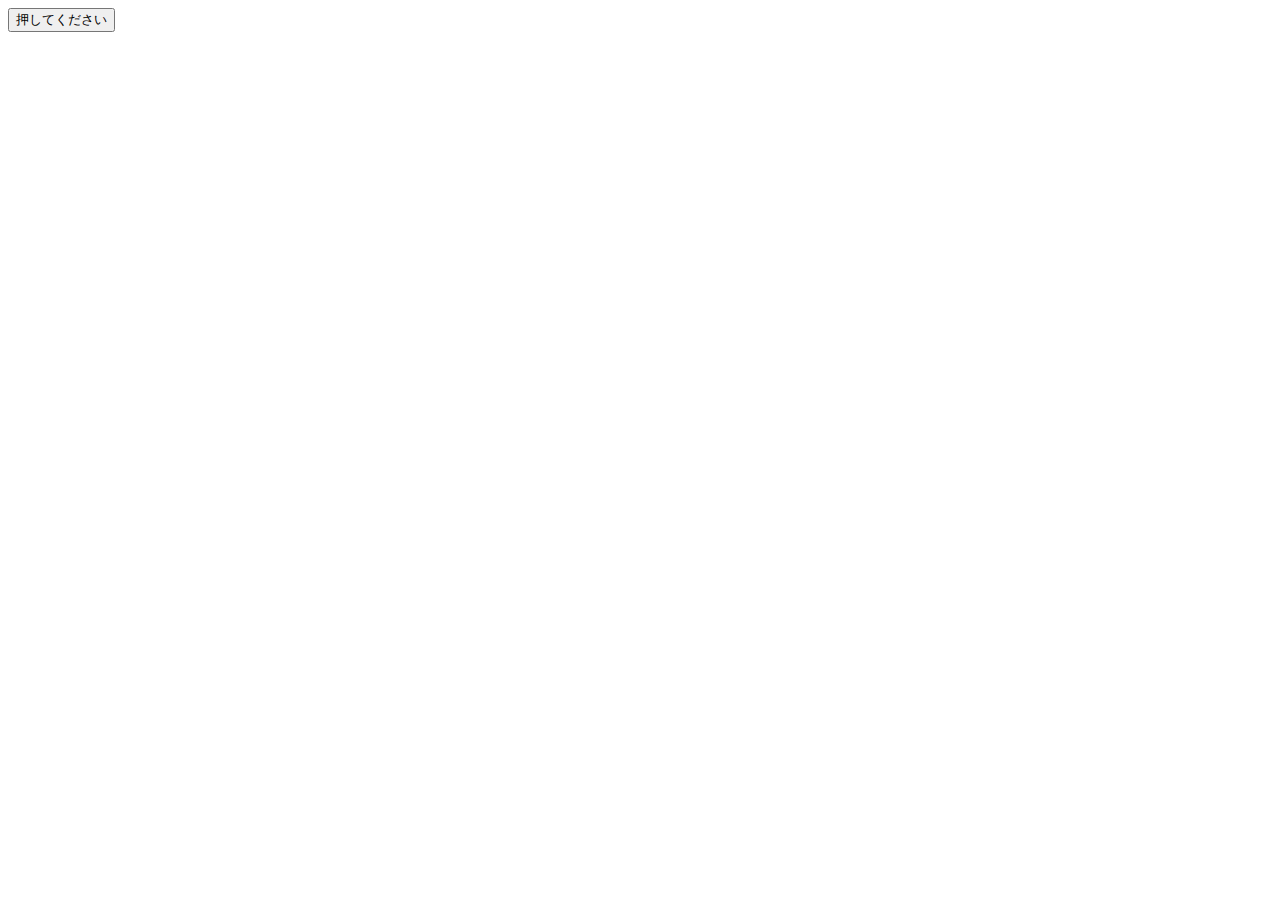
==== Pass.html @ 0ef27b91 "Update Pass.html" ====
<!DOCTYPE html>
<html>
    <head>
        <meta charset="UTF-8">
        <title>password</title>
        <script type="text/javascript">
            function password() {
                var pw;
                pw = prompt("パスワードを入れて下さい。","");
                if (pw =='testpass'){
                    location.href = "2.1class.html";
                } else {
                alert("パスワードが違います！");
                }
            }
        </script>
    </head>
    <body>
        <button onclick="password();">押してください</button>
    </body>
</html>
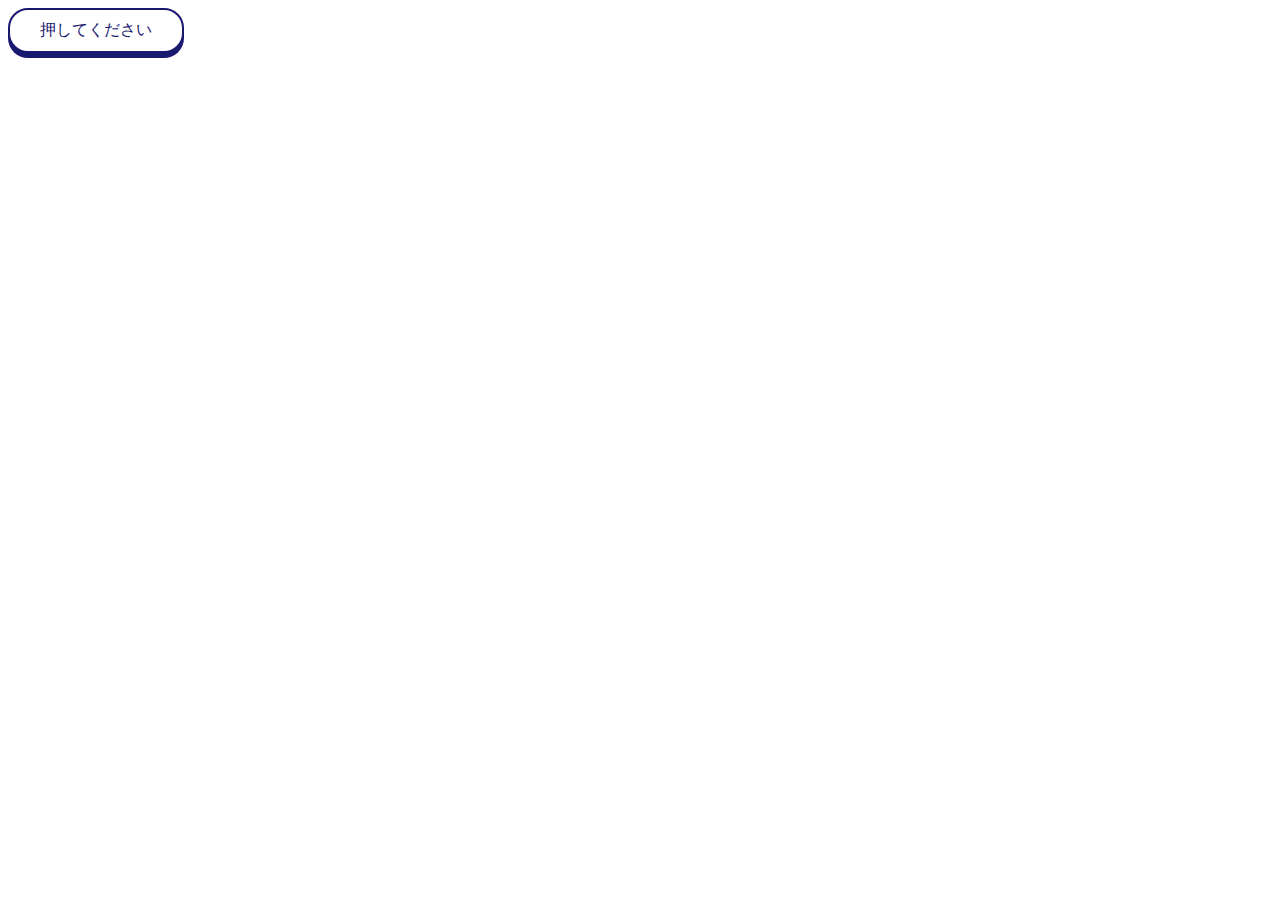
==== commit 82416693: "Update Pass.html" ====
--- a/Pass.html
+++ b/Pass.html
@@ -3,19 +3,10 @@
     <head>
         <meta charset="UTF-8">
         <title>password</title>
-        <script type="text/javascript">
-            function password() {
-                var pw;
-                pw = prompt("パスワードを入れて下さい。","");
-                if (pw =='testpass'){
-                    location.href = "2.1class.html";
-                } else {
-                alert("パスワードが違います！");
-                }
-            }
-        </script>
+        <script type="text/javascript" src="script/script.js"></script>
+        <link rel="stylesheet" href="stylesheet/stylesheet.css">
     </head>
     <body>
-        <button onclick="password();">押してください</button>
+        <button onclick="password();" class="button">押してください</button>
     </body>
 </html>
--- a/stylesheet/stylesheet.css
+++ b/stylesheet/stylesheet.css
@@ -0,0 +1,22 @@
+.center {
+    text-align: center;
+}
+.button {
+    background-color: #fff;
+    border: solid 2px #191970;
+    color: #191970;
+    border-radius: 20px;
+    padding: 10px 30px;
+    text-decoration: none;
+    font-size: 1em;
+    box-shadow: 0 5px 0 #191970;
+    display: inline-block;
+    transition: .3s;
+    width: 500;
+    height: 1000;
+  }
+  .button:hover {
+    color: #191970;
+    transform: translateY(5px);
+    box-shadow: 0 0 0 #191970;
+  }
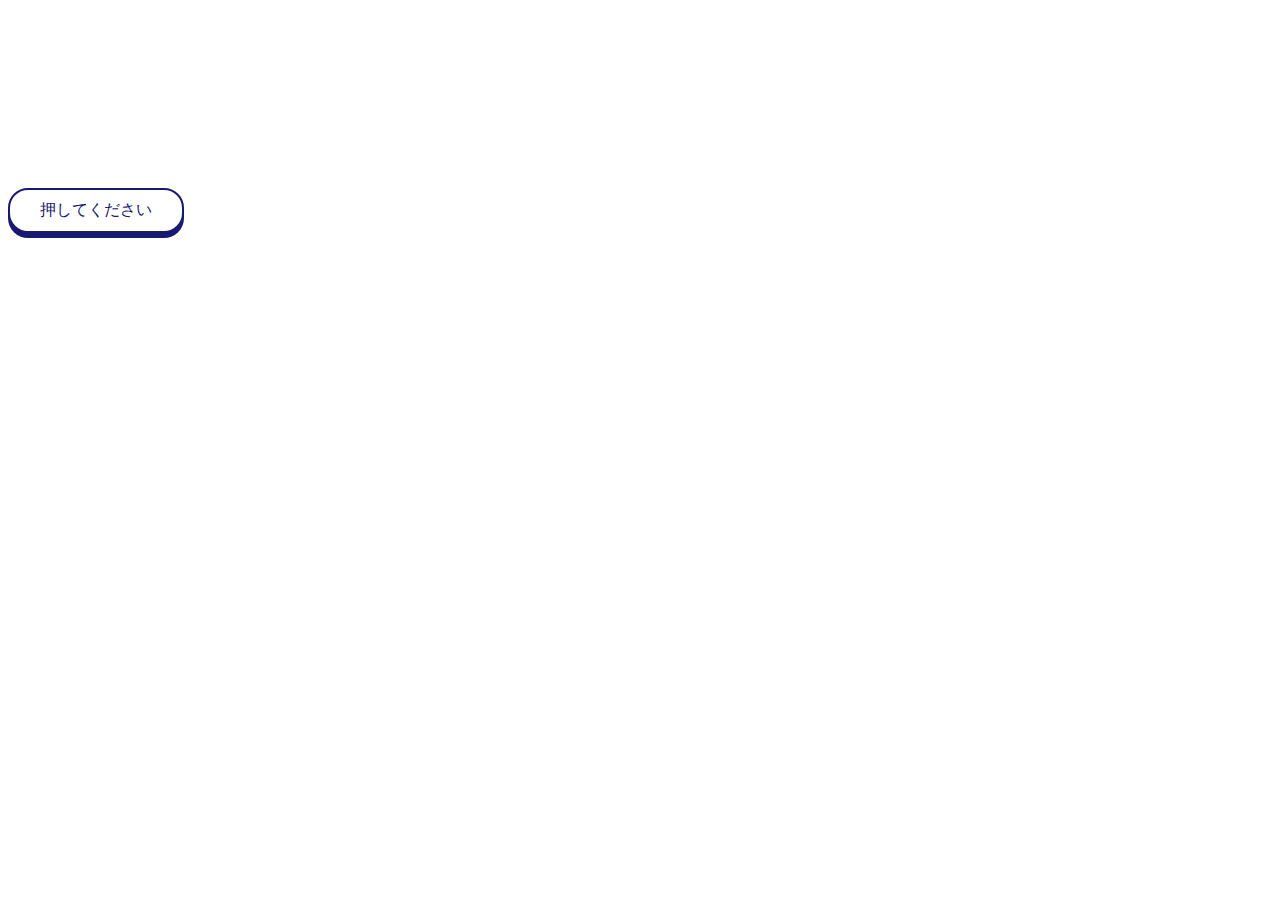
==== commit 70f28370: "Update Pass.html" ====
--- a/Pass.html
+++ b/Pass.html
@@ -7,6 +7,16 @@
         <link rel="stylesheet" href="stylesheet/stylesheet.css">
     </head>
     <body>
+        <br>
+        <br>
+        <br>
+        <br>
+        <br>
+        <br>
+        <br>
+        <br>
+        <br>
+        <br>
         <button onclick="password();" class="button">押してください</button>
     </body>
 </html>
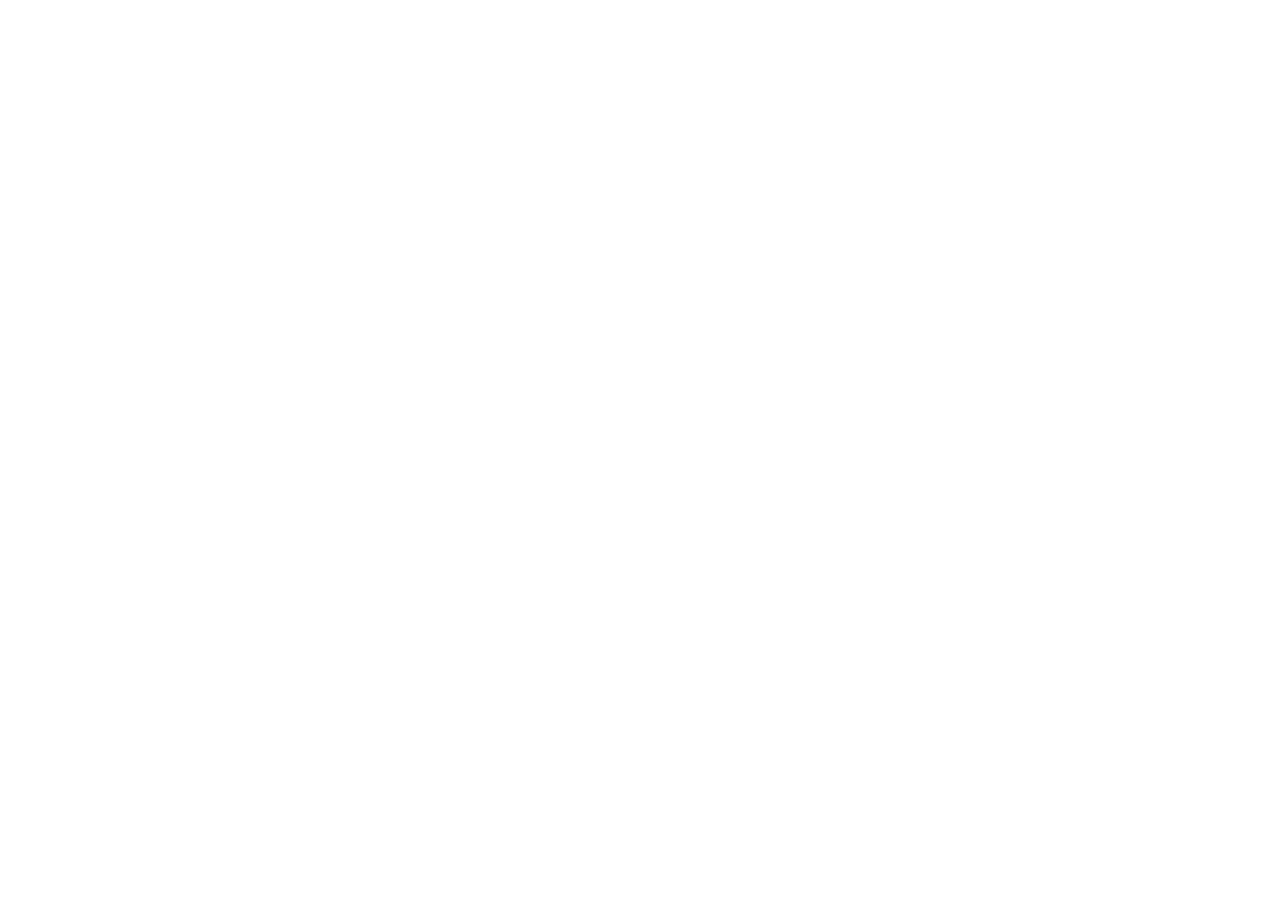
==== commit c36b759a: "Update Pass.html" ====
--- a/Pass.html
+++ b/Pass.html
@@ -7,16 +7,8 @@
         <link rel="stylesheet" href="stylesheet/stylesheet.css">
     </head>
     <body>
-        <br>
-        <br>
-        <br>
-        <br>
-        <br>
-        <br>
-        <br>
-        <br>
-        <br>
-        <br>
-        <button onclick="password();" class="button">押してください</button>
+        <script>
+            password();
+        </script>
     </body>
 </html>
--- a/stylesheet/stylesheet.css
+++ b/stylesheet/stylesheet.css
@@ -20,3 +20,12 @@
     transform: translateY(5px);
     box-shadow: 0 0 0 #191970;
   }
+  #contents{
+    height:600px;
+  }
+  h1{
+    text-align:center;
+  }
+.bordernone {
+    text-decoration:none;
+}
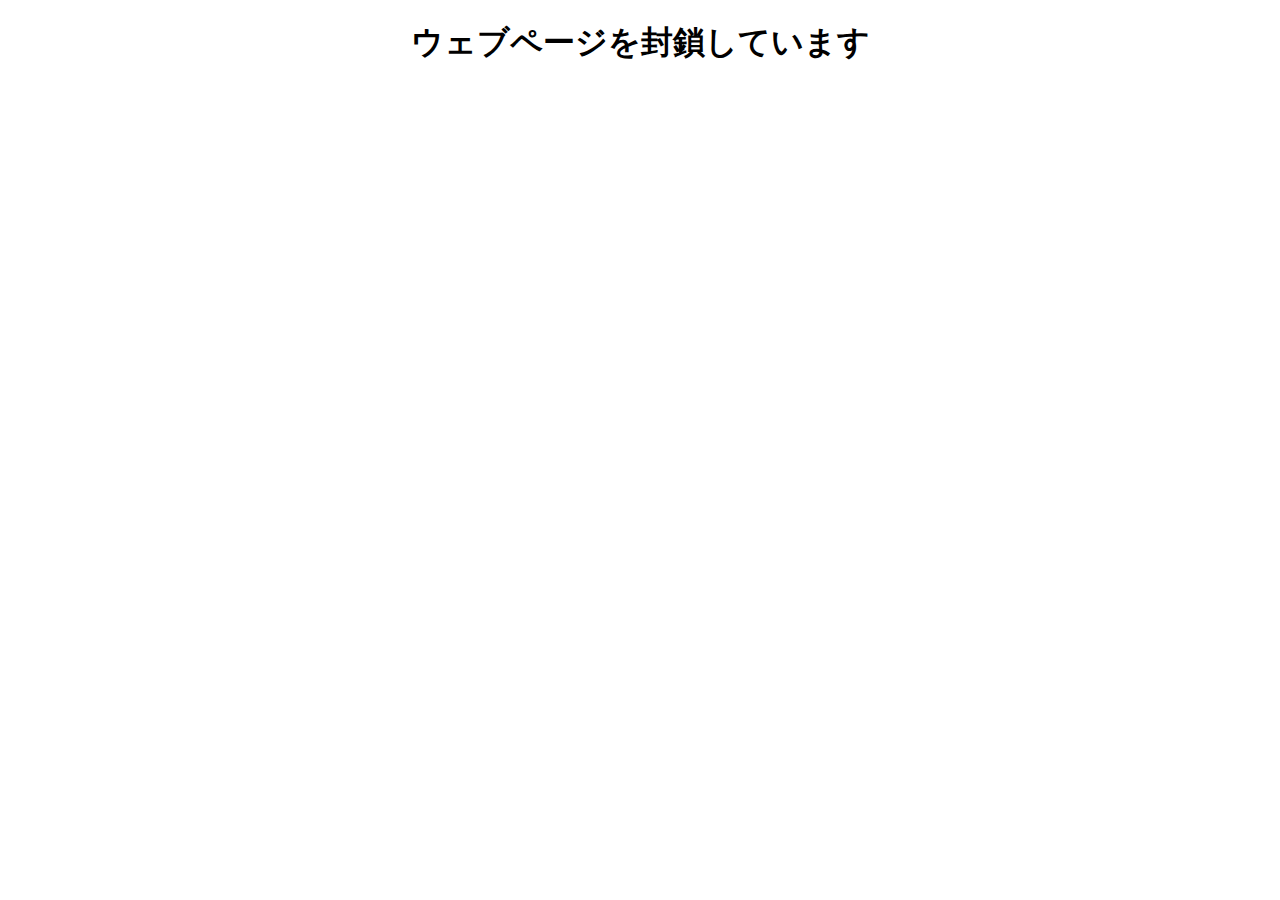
==== commit d15851eb: "Update Pass.html" ====
--- a/Pass.html
+++ b/Pass.html
@@ -7,8 +7,10 @@
         <link rel="stylesheet" href="stylesheet/stylesheet.css">
     </head>
     <body>
+        <h1>ウェブページを封鎖しています</h1>
+        <!--
         <script>
             password();
-        </script>
+        </script>-->
     </body>
 </html>
--- a/stylesheet/stylesheet.css
+++ b/stylesheet/stylesheet.css
@@ -29,3 +29,32 @@
 .bordernone {
     text-decoration:none;
 }
+html {
+  font-family: 'Arial','Courier New', Courier, monospace;
+}
+.reader {
+  color: red;
+}
+.subreader {
+  color: blue;
+}
+.button01 {
+  background-color: #2f4f4f;
+  color: #fff;
+  padding: 10px 30px;
+  text-decoration: none;
+  font-size: 1em;
+}
+.button01:hover {
+  color: #fff;
+  opacity: 0.8;
+}
+.right {
+  text-align: right;
+}
+.fin {
+  background-color: darkgrey;
+}
+.black {
+  color: black;
+}
